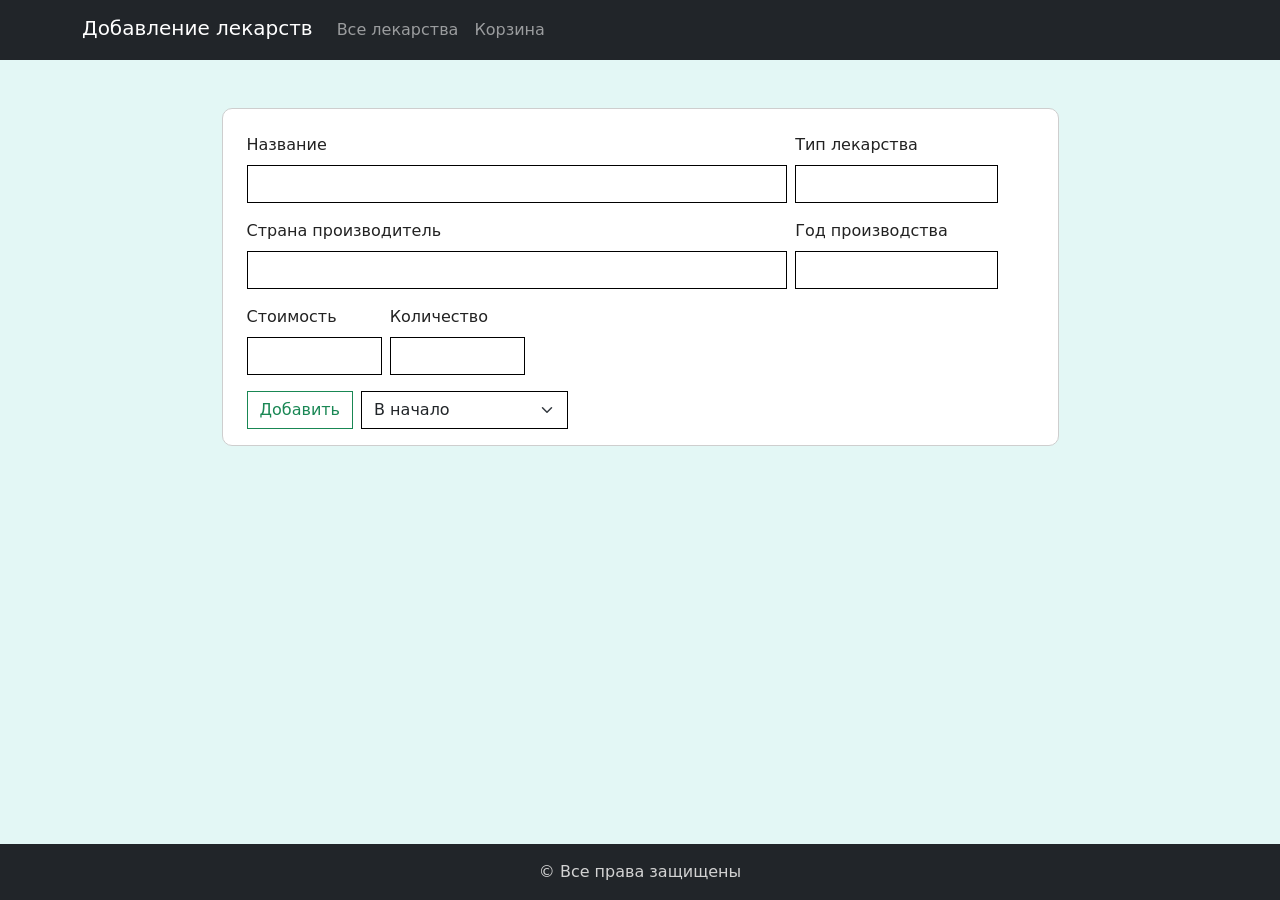
==== Алгоритмизация и программирование/Курсовая работа 1/WebApp HTML_JS_CSS_PHP/pages/AddPills.html @ 0852e29a "Курсач1" ====
<!DOCTYPE html>

<html lang="en">


<head>
  <meta charset="UTF-8">
  <meta name="viewport" content="width=device-width, initial-scale=1.0">
  <link rel="stylesheet" href="../css/bootstrap.min.css">
  <link rel="stylesheet" href="../css/style.css">
  <title>Добавить лекарство</title>
</head>

<body>
  <div class="wrapper">
    <header class="header">
      <nav class="navbar navbar-expand-lg bg-dark" data-bs-theme="dark"> <!--Шапка-->
        <div class="container">
          <span class="navbar-brand mb-1">Добавление лекарств</span>
          <ul class="navbar-nav me-auto mb-2 mb-lg-0">
            <li class="nav-item">
              <a class="nav-link" aria-current="page" href="../index.html">Все лекарства</a>
            </li>
            <li class="nav-item">
              <a class="nav-link" aria-current="page" href="card.html">Корзина</a></a>
            </li>
          </ul>
        </div>
      </nav>
    </header>
    <main class="main">
      <div class="container mt-5">
        <section class="d-flex justify-content-center">
          <form class="form w-75" id="AddPills-form">
            <div class="d-flex ms-4 gap-2 mt-4">
              <div class="mb-3 col-md-8">
                <label for="Title" class="form-label">Название</label>
                <input type="text" class="form-control" id="Title">
              </div>
              <div class="mb-3 col-md-3">
                <label for="Type" class="form-label">Тип лекарства</label>
                <input type="text" class="form-control" id="Type">
              </div>
            </div>
            <div class="d-flex ms-4 gap-2">
              <div class="mb-3 col-md-8">
                <label for="Country" class="form-label">Страна производитель</label>
                <input type="text" class="form-control" id="Country">
              </div>
              <div class="mb-3 col-md-3">
                <label for="Year" class="form-label">Год производства</label>
                <input type="text" class="form-control" id="Year">
              </div>
            </div>
            <div class="d-flex ms-4 gap-2">
              <div class="mb-3 col-md-2">
                <label for="Price" class="form-label">Стоимость</label>
                <input type="text" class="form-control" id="Price">
              </div>
              <div class="mb-3 col-md-2">
                <label for="Count" class="form-label">Количество</label>
                <input type="text" class="form-control" id="Count">
              </div>
            </div>
            <div class="d-flex gap-2 mb-3 ms-4">
              <button class="btn btn-outline-success" id="AddPills">Добавить</button>
              <select class="form-select w-auto" id="add-type">
                <option selected value="start">В начало</option>
                <option value="end">В конец</option>
                <option value="before">Перед выбранным</option>
                <option value="after">После выбранного</option>
              </select>
              <div id="medicine-select" style="display: none;">
                <select class="form-select w-auto" id="medicine"></select>
              </div>
            </div>
          </form>
        </section><!--Форма добавления-->
      </div>
    </main>
    <footer class="footer">
      <div class="container-fluid bg-dark d-flex justify-content-center">
        <p class="mt-3 mb-3">© Все права защищены</p>
      </div>
    </footer>
  </div>

  <script src="../scripts/bootstrap.bundle.min.js"></script>
  <script src="../scripts/jquery-3.7.1.min.js"></script>
  <script src="../scripts/scripts.js"></script>
</body>

</html>
---- Алгоритмизация и программирование/Курсовая работа 1/WebApp HTML_JS_CSS_PHP/css/style.css ----
:root {
  --bg-color: #e3f7f5;
}

html,
body {
  height: 100%;
}

body {
  background-color: var(--bg-color);
  color: #222222;
  min-width: 320px;
}

.wrapper {
  display: flex;
  flex-direction: column;
  min-height: 100%;
}

main.main {
  flex: 1 1 auto;
}

.col-num {
  width: 55px;
}

.counter {
  display: flex;
  align-items: center;
}

.btn {
  border-radius: 0%;
}

.table {
  border-collapse: collapse;
  border: 1px solid black;
}

.asc,
.desc {
  transition: all 0.4s ease;
}

.asc:hover,
.desc:hover {
  color: #d1d1d1f5;
}


td,
th {
  border: none;
  text-align: center;
  vertical-align: middle;
}

.footer{
    color: #D3D3D3;
}

.form{
  border: 1px solid rgb(206, 206, 206);
  border-radius: 10px;
  background-color: #fff;
}

form input.form-control, form select.form-select{
    border-radius: 0px;
    border: 1px solid black;
}
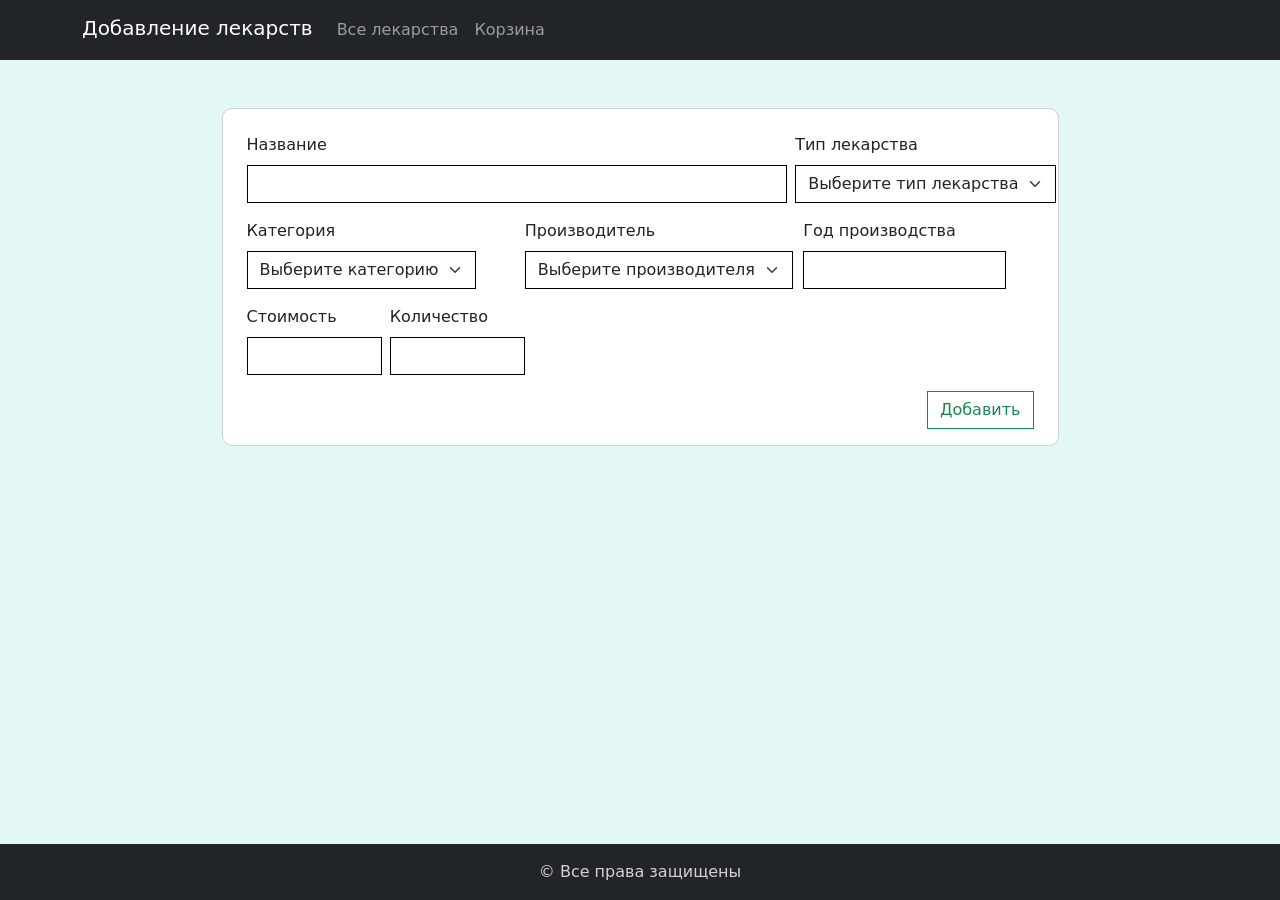
==== commit 49523684: "Курсач" ====
--- a/Алгоритмизация и программирование/Курсовая работа 1/WebApp HTML_JS_CSS_PHP/pages/AddPills.html
+++ b/Алгоритмизация и программирование/Курсовая работа 1/WebApp HTML_JS_CSS_PHP/pages/AddPills.html
@@ -39,13 +39,23 @@
               </div>
               <div class="mb-3 col-md-3">
                 <label for="Type" class="form-label">Тип лекарства</label>
-                <input type="text" class="form-control" id="Type">
+                <select id="Type" class="form-select w-auto" id="">
+                  <option selected>Выберите тип лекарства</option>
+                </select>
               </div>
             </div>
             <div class="d-flex ms-4 gap-2">
-              <div class="mb-3 col-md-8">
-                <label for="Country" class="form-label">Страна производитель</label>
-                <input type="text" class="form-control" id="Country">
+              <div class="mb-3 col-md-4 dropdown">
+                <label for="category" class="form-label">Категория</label>             
+                <select class="form-select w-auto" id="category">
+                  <option selected>Выберите категорию</option>
+                </select>
+              </div>
+              <div class="mb-3 col-md-4 dropdown">
+                <label for="manufacturer" class="form-label">Производитель</label>             
+                <select class="form-select w-auto" id="manufacturer">
+                  <option selected>Выберите производителя</option>
+                </select>
               </div>
               <div class="mb-3 col-md-3">
                 <label for="Year" class="form-label">Год производства</label>
@@ -62,17 +72,8 @@
                 <input type="text" class="form-control" id="Count">
               </div>
             </div>
-            <div class="d-flex gap-2 mb-3 ms-4">
+            <div class="d-flex justify-content-end mb-3 me-4">
               <button class="btn btn-outline-success" id="AddPills">Добавить</button>
-              <select class="form-select w-auto" id="add-type">
-                <option selected value="start">В начало</option>
-                <option value="end">В конец</option>
-                <option value="before">Перед выбранным</option>
-                <option value="after">После выбранного</option>
-              </select>
-              <div id="medicine-select" style="display: none;">
-                <select class="form-select w-auto" id="medicine"></select>
-              </div>
             </div>
           </form>
         </section><!--Форма добавления-->
@@ -87,7 +88,7 @@
 
   <script src="../scripts/bootstrap.bundle.min.js"></script>
   <script src="../scripts/jquery-3.7.1.min.js"></script>
-  <script src="../scripts/scripts.js"></script>
+  <script src="../scripts/addpills.js"></script>
 </body>
 
 </html>
--- a/Алгоритмизация и программирование/Курсовая работа 1/WebApp HTML_JS_CSS_PHP/css/style.css
+++ b/Алгоритмизация и программирование/Курсовая работа 1/WebApp HTML_JS_CSS_PHP/css/style.css
@@ -72,4 +72,46 @@
 form input.form-control, form select.form-select{
     border-radius: 0px;
     border: 1px solid black;
+}
+
+
+.dropdown-menu[aria-labelledby="mainDropdownMenuButton"] .dropend > .dropdown-menu {
+  max-height: 280px;
+  overflow-y: auto;
+  min-width: 220px; 
+  z-index: 1056;
+  padding-top: 0;    
+  padding-bottom: 0; 
+  box-shadow: 0 0.5rem 1rem rgba(0, 0, 0, 0.15); 
+  border: 1px solid rgba(0,0,0,.175); 
+}
+
+.dropdown-menu[aria-labelledby="mainDropdownMenuButton"] .dropend > .dropdown-menu .dropdown-item {
+  white-space: normal;
+  word-break: break-word;
+  padding: 0.65rem 1rem; 
+  border-bottom: 1px solid #e9ecef;
+  border-radius: 0;
+}
+
+.dropdown-menu[aria-labelledby="mainDropdownMenuButton"] .dropend > .dropdown-menu li:last-child .dropdown-item {
+  border-bottom: none;
+}
+
+.dropdown-menu[aria-labelledby="mainDropdownMenuButton"] .dropend > .dropdown-menu .dropdown-item:hover,
+.dropdown-menu[aria-labelledby="mainDropdownMenuButton"] .dropend > .dropdown-menu .dropdown-item:focus {
+  background-color: #f8f9fa; 
+  color: #000; 
+}
+
+
+.dropdown-menu[aria-labelledby="mainDropdownMenuButton"] .dropend > .dropdown-menu > li {
+  margin: 0;
+  padding: 0;
+}
+
+.dropdown-menu[aria-labelledby="mainDropdownMenuButton"] .dropend > .dropdown-menu .dropdown-item-text {
+  padding: 0.75rem 1rem;
+  color: #6c757d;
+  font-style: italic;
 }
